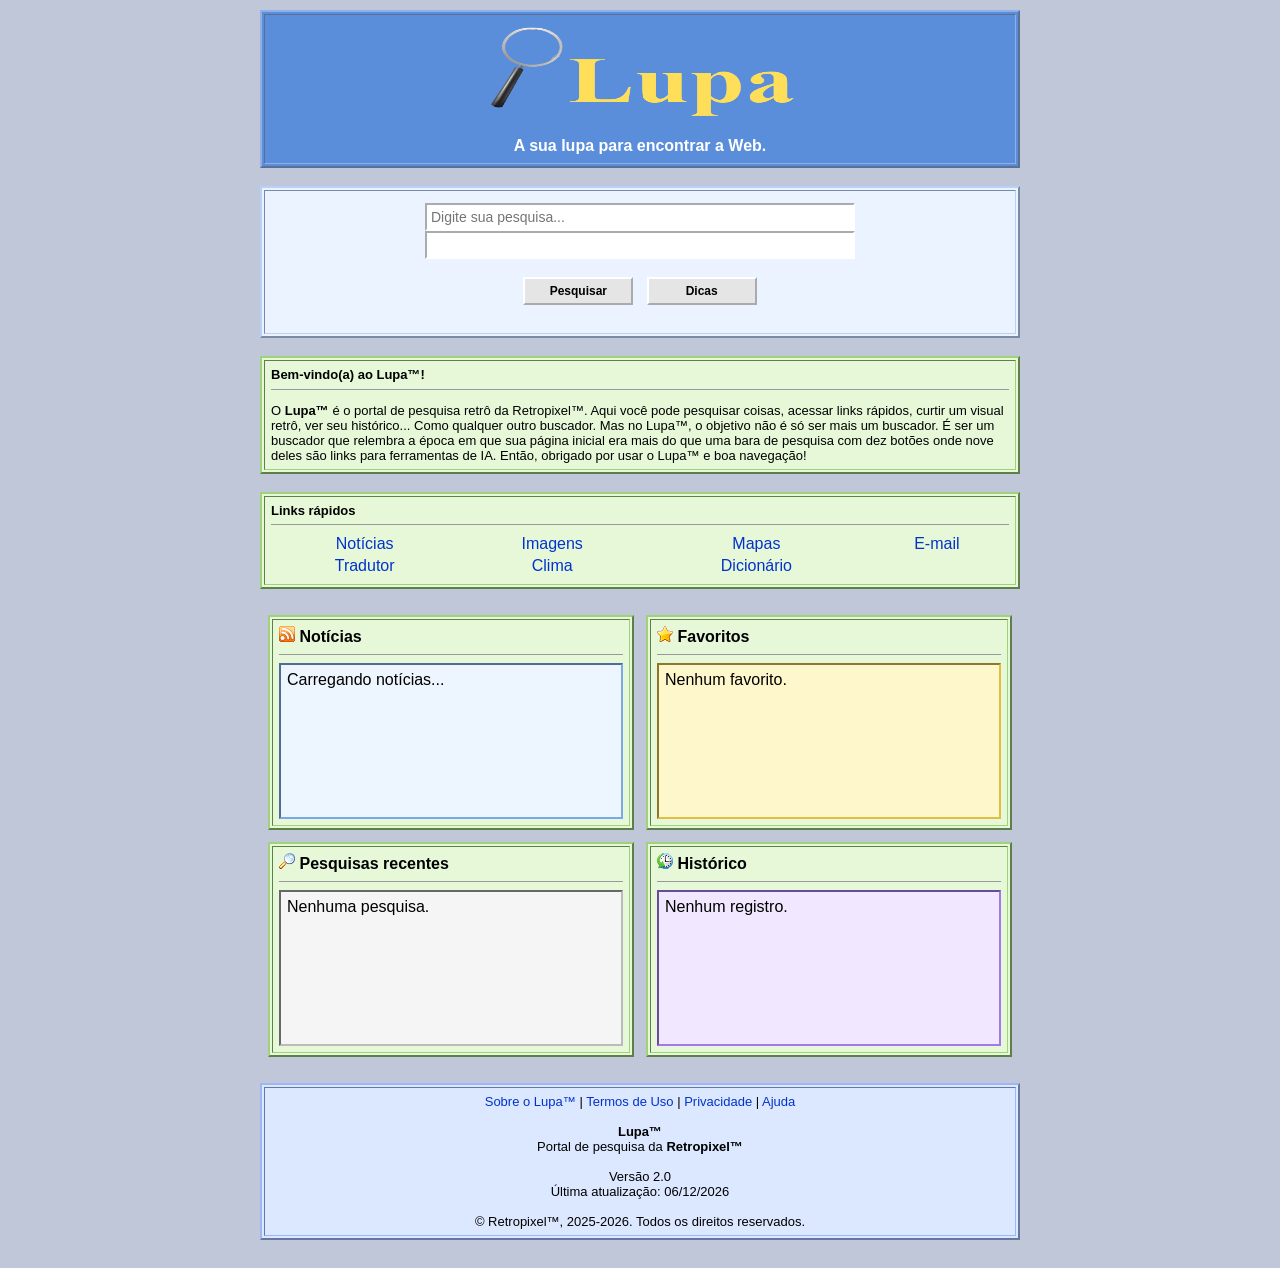
==== index.html @ 2bd79e19 "Edit search button" ====
<!DOCTYPE HTML PUBLIC "-//W3C//DTD HTML 4.01 Transitional//EN">
<html lang="pt-BR">

<head>

<meta http-equiv="Content-Type" content="text/html; charset=UTF-8">

<title>Lupa™</title>

<meta name="description" content="Lupa™ - Portal de pesquisa da Retropixel™">
<meta name="keywords" content="lupa, pesquisa, buscador, internet, portal, retropixel, web, retro">
<meta name="author" content="Retropixel™">

<link rel="icon" href="assets/icon.png">

<link rel="stylesheet" href="style.css">

<script src="script.js"></script>

</head>

<body id="body">

<center>

<!-- Tabela principal -->

<table width="760" cellpadding="0" cellspacing="0" border="0">

<tr>

<td>

<!-- Cabeçalho -->

<table width="100%" cellpadding="8" cellspacing="2" border="1" class="header">

<tr>

<td align="center">

<img src="assets/logo.png"
     alt="Lupa™"
     width="320"
     height="96">

<br><br>

<font face="Verdana, Arial">

<b>A sua lupa para encontrar a Web.</b>

</font>

</td>

</tr>

</table>

<br>

<!-- Pesquisa -->

<table width="100%" cellpadding="12" cellspacing="2" border="1" class="searchbox">

<tr>

<td align="center">

<form id="searchForm">

<input type="text" id="query" size="55" maxlength="255" autocomplete="off" placeholder="Digite sua pesquisa...">

<input
type="text"
id="query"
size="55"
maxlength="255"
autocomplete="off">

<br><br>

<input
type="submit"
value="Pesquisar">

&nbsp;

<input
type="button"
value="Dicas"
onclick="showTips()">

</form>

</td>

</tr>

</table>

<br>

<!-- Boas-vindas -->

<table width="100%" cellpadding="6" cellspacing="2" border="1" class="section">

<tr>
<td>

<font face="Verdana, Arial" size="2">

<b>Bem-vindo(a) ao Lupa™!</b>

<hr>

<p>O <b>Lupa™</b> é o portal de pesquisa retrô da Retropixel™. Aqui você pode pesquisar coisas, acessar links rápidos,
curtir um visual retrô, ver seu histórico... Como qualquer outro buscador. Mas no Lupa™, o objetivo não é só ser mais
um buscador. É ser um buscador que relembra a época em que sua página inicial era mais do que uma bara de pesquisa com dez
botões onde nove deles são links para ferramentas de IA. Então, obrigado por usar o Lupa™ e boa navegação!</p>

</font>

</td>
</tr>

</table>

<br>

<!-- Links rápidos -->

<table width="100%" cellpadding="6" cellspacing="2" border="1" class="section">

<tr>
<td>

<font face="Verdana, Arial" size="2">

<b>Links rápidos</b>

<hr>

<table width="100%" border="0">

<tr align="center">

<td><a href="https://retropixelbrasil.github.io/Pulse">Notícias</a></td>

<td><a href="https://images.google.com" onclick="openImages(); return false;">Imagens</a></td>

<td><a href="https://www.google.com/maps" onclick="openMaps(); return false;">Mapas</a></td>

<td><a href="https://mail.google.com" onclick="openMail(); return false;">E-mail</a></td>

</tr>

<tr align="center">

<td><a href="https://translate.google.com" onclick="openTranslator(); return false;">Tradutor</a></td>

<td><a href="https://weather.com" onclick="openWeather(); return false;">Clima</a></td>

<td><a href="https://www.dicio.com.br" onclick="openDictionary(); return false;">Dicionário</a></td>

</tr>

</table>

</font>

</td>
</tr>

</table>

<br>

<!-- Conteúdo -->

<table width="100%" cellpadding="4" cellspacing="4" border="0">

<tr valign="top">

<!-- Notícias -->

<td width="50%">

<table width="100%" border="1" cellpadding="6" cellspacing="2" class="section">

<tr>

<td>

<font face="Verdana, Arial">

<img src="assets/Blog.png" alt="Ícone de Notícias" width="16" height="16">

<b>Notícias</b>

<hr>

<div id="news">

Carregando notícias...

</div>

</font>

</td>

</tr>

</table>

</td>

<!-- Favoritos -->

<td width="50%">

<table width="100%" border="1" cellpadding="6" cellspacing="2" class="section">

<tr>

<td>

<font face="Verdana, Arial">

<img src="assets/Favourites.png" alt="Ícone dos favoritos" width="16" height="16">

<b>Favoritos</b>

<hr>

<div id="favorites">

Nenhum favorito.

</div>

</font>

</td>

</tr>

</table>

</td>

</tr>

<tr valign="top">

<!-- Pesquisas recentes -->

<td>

<table width="100%" border="1" cellpadding="6" cellspacing="2" class="section">

<tr>

<td>

<font face="Verdana, Arial">

<img src="assets/View.png" alt="Ícone das pesquisas recentes" width="16" height="16">

<b>Pesquisas recentes</b>

<hr>

<div id="recentSearches">

Nenhuma pesquisa.

</div>

</font>

</td>

</tr>

</table>

</td>

<!-- Histórico -->

<td>

<table width="100%" border="1" cellpadding="6" cellspacing="2" class="section">

<tr>

<td>

<font face="Verdana, Arial">

<img src="assets/History.png" alt="Ícone do histórico" width="16" height="16">

<b>Histórico</b>

<hr>

<div id="history">

Nenhum registro.

</div>

</font>

</td>

</tr>

</table>

</td>

</tr>

</table>

<br>

<!-- Rodapé -->

<table width="100%" cellpadding="6" cellspacing="2" border="1" class="footer">

<tr>

<td align="center">

<font face="Verdana, Arial" size="2">

<a href="about.html" onclick="showAbout(); return false;">Sobre o Lupa™</a>

|

<a href="tos.html" onclick="showTerms(); return false;">Termos de Uso</a>

|

<a href="privacy.html" onclick="showPrivacy(); return false;">Privacidade</a>

|

<a href="help.html" onclick="showHelp(); return false;">Ajuda</a>

<br><br>

<b>Lupa™</b><br>

Portal de pesquisa da <b>Retropixel™</b>

<br><br>

Versão
<span id="version">2.0</span>

<br>

Última atualização:
<span id="lastUpdate">--/--/----</span>

<br><br>

© Retropixel™, 2025-2026. Todos os direitos reservados.

</font>

</td>

</tr>

</table>

<br>

</td>

</tr>

</table>

</center>

<noscript>

<center>

<table border="1" cellpadding="8" cellspacing="2" width="600" class="section">

<tr>

<td align="center">

<font face="Verdana, Arial" color="#CC0000">

<b>JavaScript está desativado.</b>

<br><br>

Algumas funções do Lupa™ (como pesquisas recentes, histórico,
favoritos e configurações) não estarão disponíveis.

</font>

</td>

</tr>

</table>

</center>

</noscript>

</body>

</html>
---- style.css ----
/* Lupa™ - Retropixel™ */

body{
    margin:0;
    padding:10px;
    background:#BFC7D8;
    color:#000;
    font:13px Verdana,Arial,Tahoma,"Times New Roman",serif;
}

a{
    color:#0033CC;
    text-decoration:none;
}

a:hover{
    text-decoration:underline;
    color:#CC0000;
}

table{
    border-collapse:separate;
}

.header{
    background:#5A8EDB;
    color:#FFF;
    border:2px outset #8FAFE8;
}

.searchbox{
    background:#EAF3FF;
    border:2px outset #B7D1F8;
}

/* Links rápidos */

.section{
    background:#E7F8D9;
    border:2px outset #9FD37A;
}

/* Notícias */

#news{
    background:#EDF5FF;
    border:2px inset #7AA9E8;
    padding:6px;
    min-height:140px;
}

/* Favoritos */

#favorites{
    background:#FFF7CC;
    border:2px inset #E2BE43;
    padding:6px;
    min-height:140px;
}

/* Pesquisas recentes */

#recentSearches{
    background:#F5F5F5;
    border:2px inset #BBBBBB;
    padding:6px;
    min-height:140px;
}

/* Histórico */

#history{
    background:#F1E8FF;
    border:2px inset #A07AE8;
    padding:6px;
    min-height:140px;
}

.footer{
    background:#DCE8FF;
    border:2px outset #9CB7F5;
    text-align:center;
}

input[type=text]{
    width:430px;
    padding:4px;
    border:2px inset #FFF;
    font:14px Verdana,Arial;
}

input[type=submit],
input[type=button]{
    width:110px;
    height:28px;
    background:#E5E5E5;
    border:2px outset #FFF;
    font:bold 12px Verdana,Arial;
    cursor:pointer;
}

input[type=submit]:active,
input[type=button]:active{
    border:2px inset #999;
}

hr{
    border:0;
    border-top:1px solid #999;
}

img{
    border:0;
}

.hidden{
    display:none;
}
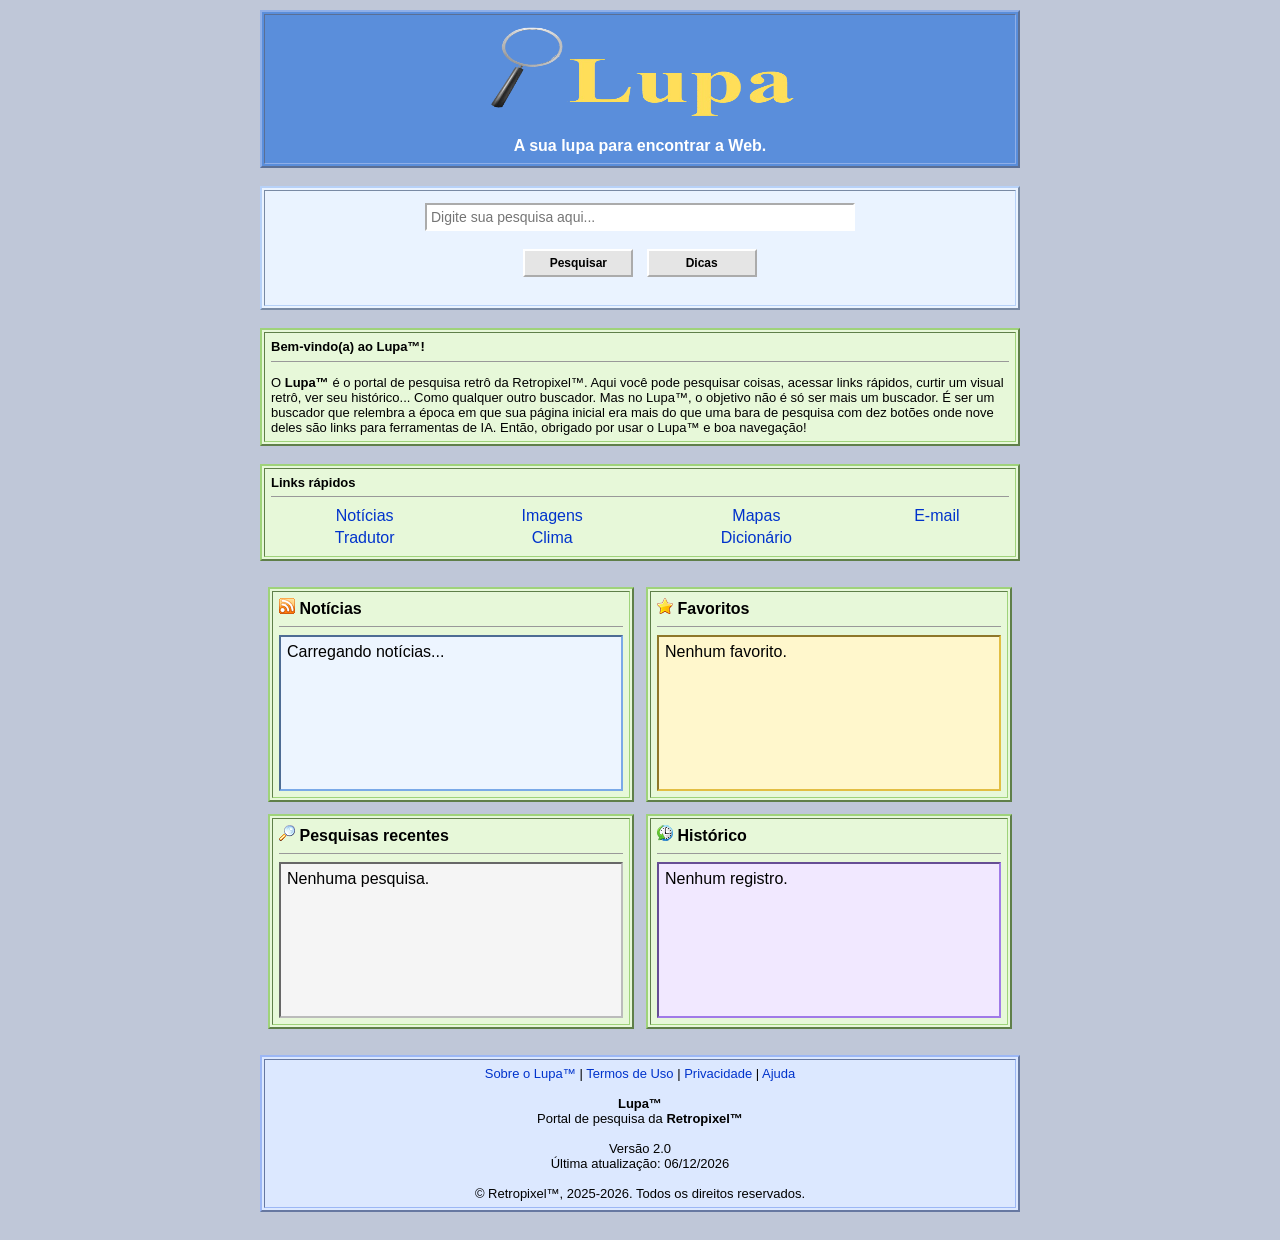
==== commit 87aff572: "Update search input" ====
--- a/index.html
+++ b/index.html
@@ -70,14 +70,13 @@
 
 <form id="searchForm">
 
-<input type="text" id="query" size="55" maxlength="255" autocomplete="off" placeholder="Digite sua pesquisa...">
-
 <input
 type="text"
+placeholder="Digite sua pesquisa aqui..."
 id="query"
 size="55"
 maxlength="255"
-autocomplete="off">
+autocomplete="on">
 
 <br><br>
 
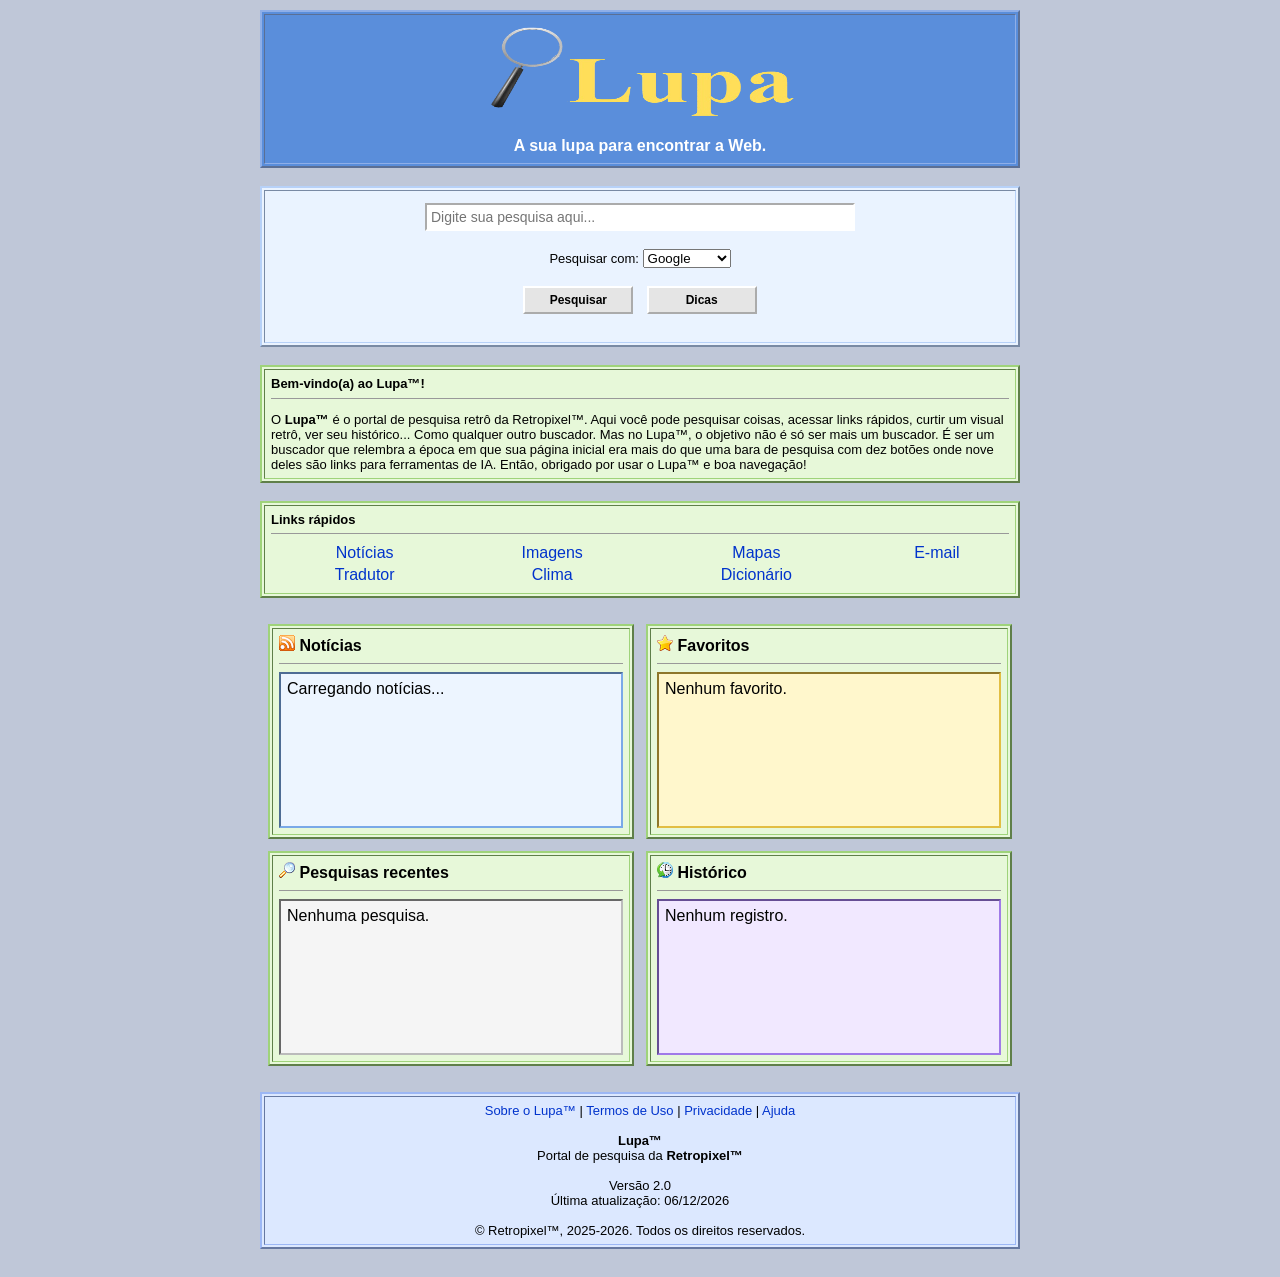
==== commit 28ea1876: "Enhance search form with provider selection Added a search provider selection to the search form." ====
--- a/index.html
+++ b/index.html
@@ -1,3 +1,4 @@
+
 <!DOCTYPE HTML PUBLIC "-//W3C//DTD HTML 4.01 Transitional//EN">
 <html lang="pt-BR">
 
@@ -80,6 +81,22 @@
 
 <br><br>
 
+<font face="Verdana, Arial" size="2">
+
+Pesquisar com:
+
+<select id="searchProvider" name="searchProvider">
+
+<option value="google">Google</option>
+
+<option value="lupa">Lupa Index</option>
+
+</select>
+
+</font>
+
+<br><br>
+
 <input
 type="submit"
 value="Pesquisar">
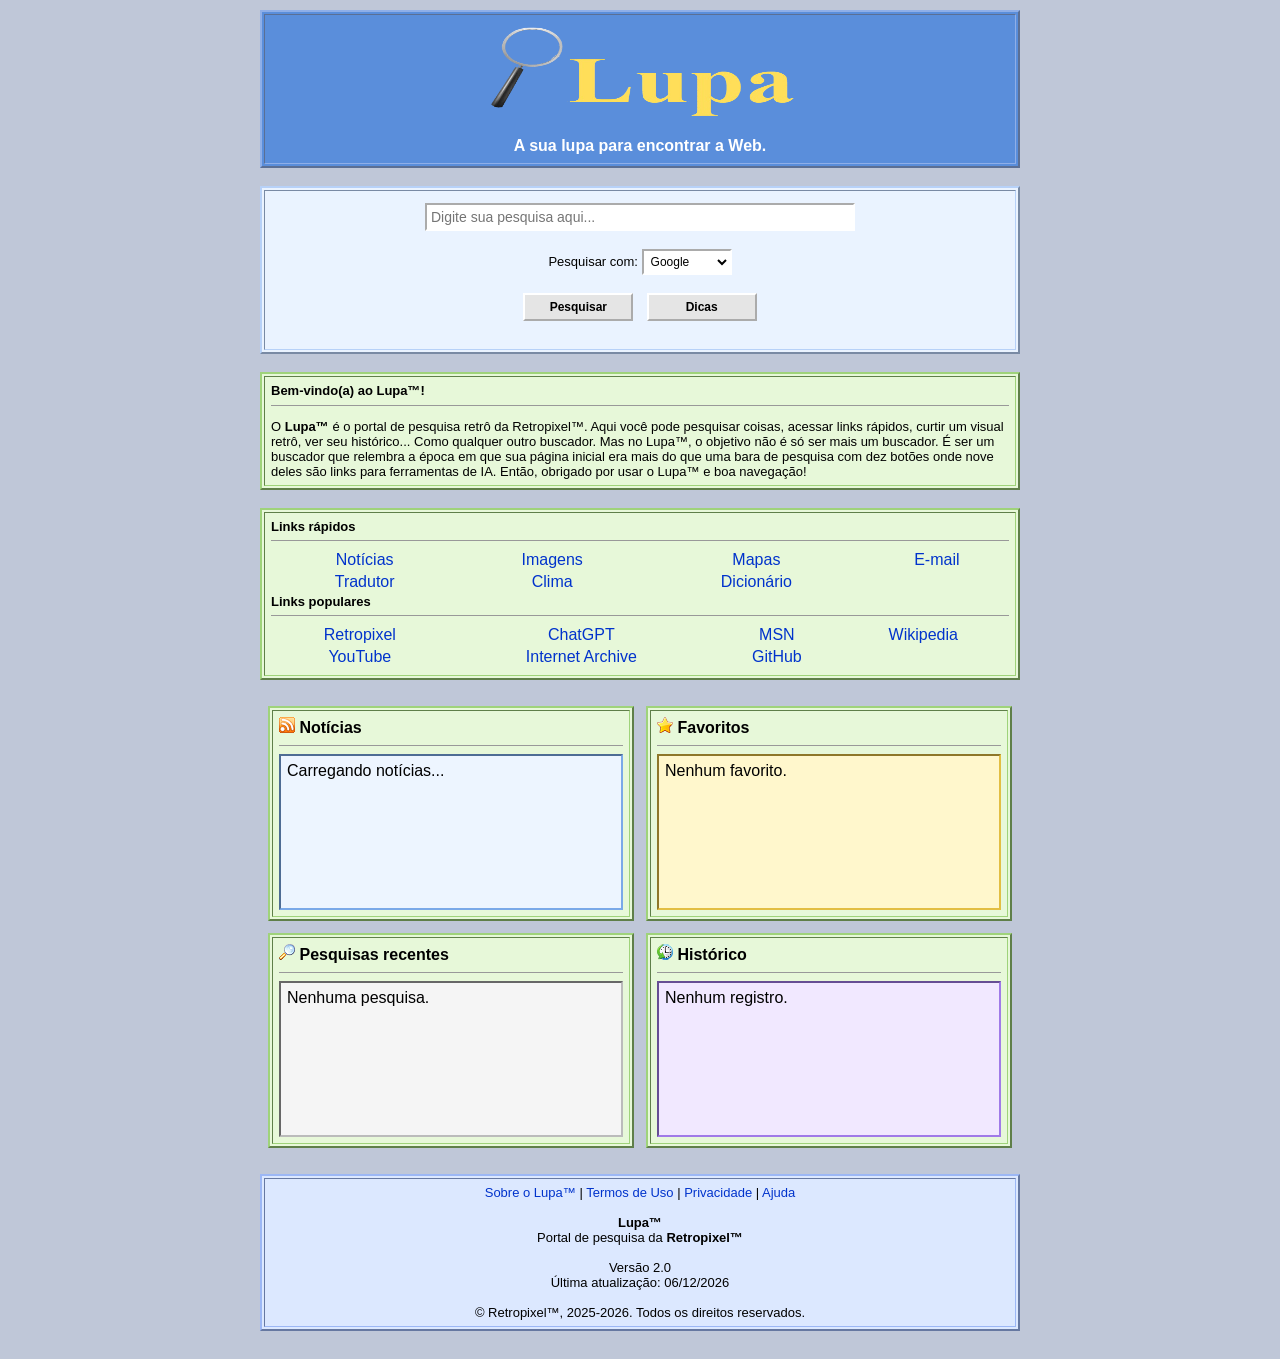
==== commit f7f0255d: "Update index.html with new content and links" ====
--- a/index.html
+++ b/index.html
@@ -1,4 +1,3 @@
-
 <!DOCTYPE HTML PUBLIC "-//W3C//DTD HTML 4.01 Transitional//EN">
 <html lang="pt-BR">
 
@@ -184,6 +183,36 @@
 
 </table>
 
+<b>Links populares</b>
+
+<hr>
+
+<table width="100%" border="0">
+
+<tr align="center">
+
+<td><a href="http://www.retropixel.com.br">Retropixel</a></td>
+
+<td><a href="https://www.chatgpt.com" onclick="openImages(); return false;">ChatGPT</a></td>
+
+<td><a href="https://www.msn.com" onclick="openMaps(); return false;">MSN</a></td>
+
+<td><a href="https://www.wikipedia.com" onclick="openMail(); return false;">Wikipedia</a></td>
+
+</tr>
+
+<tr align="center">
+
+<td><a href="https://www.youtube.com" onclick="openTranslator(); return false;">YouTube</a></td>
+
+<td><a href="https://archive.org" onclick="openWeather(); return false;">Internet Archive</a></td>
+
+<td><a href="https://www.github.com" onclick="openDictionary(); return false;">GitHub</a></td>
+
+</tr>
+
+</table>
+
 </font>
 
 </td>
--- a/style.css
+++ b/style.css
@@ -1,118 +1,250 @@
-/* Lupa™ - Retropixel™ */
-
-body{
-    margin:0;
-    padding:10px;
-    background:#BFC7D8;
-    color:#000;
-    font:13px Verdana,Arial,Tahoma,"Times New Roman",serif;
-}
-
-a{
-    color:#0033CC;
-    text-decoration:none;
-}
-
-a:hover{
-    text-decoration:underline;
-    color:#CC0000;
-}
-
-table{
-    border-collapse:separate;
-}
-
-.header{
-    background:#5A8EDB;
-    color:#FFF;
-    border:2px outset #8FAFE8;
-}
-
-.searchbox{
-    background:#EAF3FF;
-    border:2px outset #B7D1F8;
-}
-
-/* Links rápidos */
-
-.section{
-    background:#E7F8D9;
-    border:2px outset #9FD37A;
-}
-
-/* Notícias */
-
-#news{
-    background:#EDF5FF;
-    border:2px inset #7AA9E8;
-    padding:6px;
-    min-height:140px;
-}
-
-/* Favoritos */
-
-#favorites{
-    background:#FFF7CC;
-    border:2px inset #E2BE43;
-    padding:6px;
-    min-height:140px;
-}
-
-/* Pesquisas recentes */
-
-#recentSearches{
-    background:#F5F5F5;
-    border:2px inset #BBBBBB;
-    padding:6px;
-    min-height:140px;
-}
-
-/* Histórico */
-
-#history{
-    background:#F1E8FF;
-    border:2px inset #A07AE8;
-    padding:6px;
-    min-height:140px;
-}
-
-.footer{
-    background:#DCE8FF;
-    border:2px outset #9CB7F5;
-    text-align:center;
-}
-
-input[type=text]{
-    width:430px;
-    padding:4px;
-    border:2px inset #FFF;
-    font:14px Verdana,Arial;
+/* ==========================================
+   Lupa™ - Retropixel™
+   Estilo Web 1.0
+========================================== */
+
+body {
+    margin: 0;
+    padding: 10px;
+    background: #BFC7D8;
+    color: #000;
+    font: 13px Verdana, Arial, Tahoma, "Times New Roman", serif;
+}
+
+a {
+    color: #0033CC;
+    text-decoration: none;
+}
+
+a:hover {
+    text-decoration: underline;
+    color: #CC0000;
+}
+
+table {
+    border-collapse: separate;
+}
+
+/* ===========================
+   Cabeçalho
+=========================== */
+
+.header {
+    background: #5A8EDB;
+    color: #FFF;
+    border: 2px outset #8FAFE8;
+}
+
+/* ===========================
+   Caixa de pesquisa
+=========================== */
+
+.searchbox {
+    background: #EAF3FF;
+    border: 2px outset #B7D1F8;
+}
+
+/* ===========================
+   Seções
+=========================== */
+
+.section {
+    background: #E7F8D9;
+    border: 2px outset #9FD37A;
+}
+
+/* ===========================
+   Notícias
+=========================== */
+
+#news {
+    background: #EDF5FF;
+    border: 2px inset #7AA9E8;
+    padding: 6px;
+    min-height: 140px;
+}
+
+/* ===========================
+   Favoritos
+=========================== */
+
+#favorites {
+    background: #FFF7CC;
+    border: 2px inset #E2BE43;
+    padding: 6px;
+    min-height: 140px;
+}
+
+/* ===========================
+   Pesquisas recentes
+=========================== */
+
+#recentSearches {
+    background: #F5F5F5;
+    border: 2px inset #BBBBBB;
+    padding: 6px;
+    min-height: 140px;
+}
+
+/* ===========================
+   Histórico
+=========================== */
+
+#history {
+    background: #F1E8FF;
+    border: 2px inset #A07AE8;
+    padding: 6px;
+    min-height: 140px;
+}
+
+/* ===========================
+   Rodapé
+=========================== */
+
+.footer {
+    background: #DCE8FF;
+    border: 2px outset #9CB7F5;
+    text-align: center;
+}
+
+/* ===========================
+   Campos de formulário
+=========================== */
+
+input[type=text] {
+    width: 430px;
+    padding: 4px;
+    border: 2px inset #FFF;
+    font: 14px Verdana, Arial;
+}
+
+select {
+    padding: 3px;
+    border: 2px inset #FFF;
+    background: #FFF;
+    font: 12px Verdana, Arial;
 }
 
 input[type=submit],
-input[type=button]{
-    width:110px;
-    height:28px;
-    background:#E5E5E5;
-    border:2px outset #FFF;
-    font:bold 12px Verdana,Arial;
-    cursor:pointer;
+input[type=button] {
+    width: 110px;
+    height: 28px;
+    background: #E5E5E5;
+    border: 2px outset #FFF;
+    font: bold 12px Verdana, Arial;
+    cursor: pointer;
 }
 
 input[type=submit]:active,
-input[type=button]:active{
-    border:2px inset #999;
-}
-
-hr{
-    border:0;
-    border-top:1px solid #999;
-}
-
-img{
-    border:0;
-}
-
-.hidden{
-    display:none;
-}+input[type=button]:active {
+    border: 2px inset #999;
+}
+
+/* ==========================================
+   LUPA INDEX - RESULTADOS
+========================================== */
+
+/* Contador de resultados */
+
+.index-count {
+    background: #DCEBFF;
+    border: 1px solid #8CB5E8;
+    color: #174A83;
+    width: 100%;
+}
+
+.index-count td {
+    padding: 5px 8px;
+}
+
+/* Formulário do cabeçalho de resultados */
+
+#resultsSearchForm {
+    margin: 0;
+    padding: 0;
+    text-align: left;
+}
+
+#resultsSearchForm input[type=text] {
+    width: 350px;
+}
+
+/* Lista de resultados */
+
+.search-result {
+    margin: 0 0 22px 0;
+    padding: 0;
+    font-family: Verdana, Arial, sans-serif;
+}
+
+/* Link completo do resultado */
+
+.search-result a {
+    color: inherit;
+    text-decoration: none;
+}
+
+/* Título */
+
+.result-title {
+    color: #0033CC;
+    font-size: 16px;
+    font-weight: bold;
+    text-decoration: none;
+}
+
+.result-title:hover {
+    color: #CC0000;
+    text-decoration: underline;
+}
+
+/* Descrição */
+
+.result-description {
+    color: #666666;
+    font-size: 12px;
+    line-height: 1.5;
+    text-decoration: none;
+}
+
+/* Endereço */
+
+.result-url {
+    color: #008000;
+    font-size: 12px;
+    text-decoration: none;
+}
+
+/* Evita efeitos de hover na descrição e URL */
+
+.search-result a:hover .result-description,
+.search-result a:hover .result-url {
+    color: inherit;
+    text-decoration: none;
+}
+
+/* Mensagens */
+
+.no-results {
+    color: #555555;
+    font-family: Verdana, Arial, sans-serif;
+    font-size: 13px;
+    padding: 10px 0;
+}
+
+/* ===========================
+   Elementos gerais
+=========================== */
+
+hr {
+    border: 0;
+    border-top: 1px solid #999;
+}
+
+img {
+    border: 0;
+}
+
+.hidden {
+    display: none;
+}
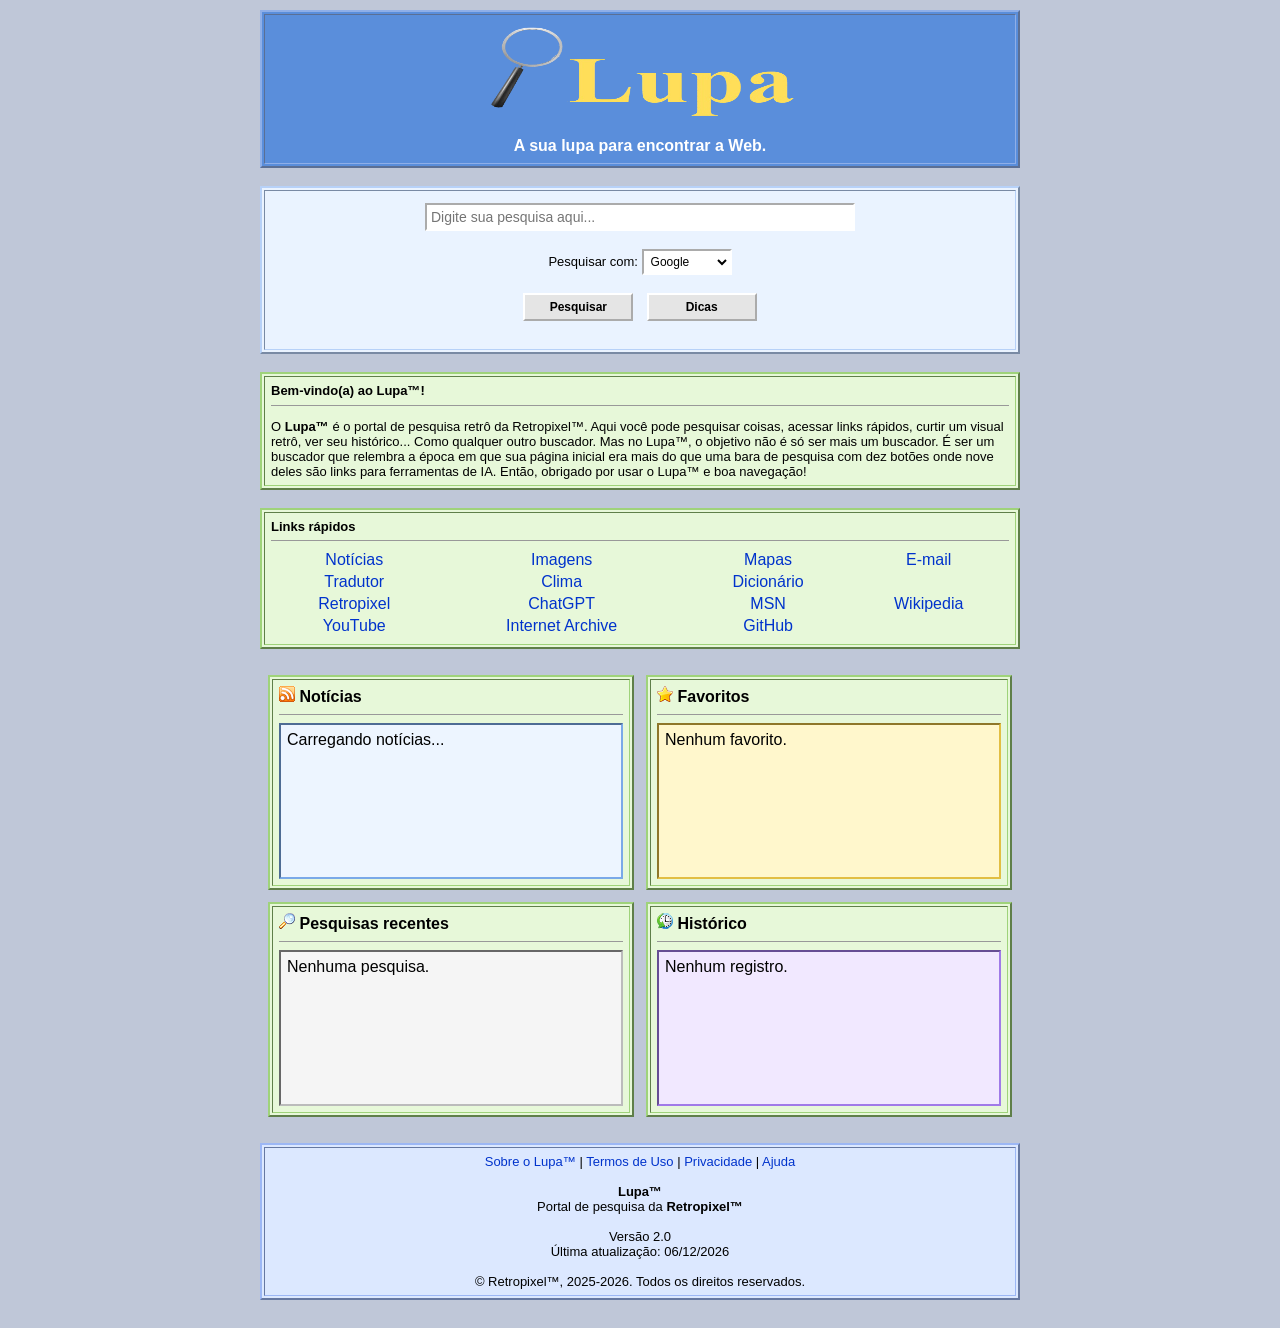
==== commit 50d6d014: "Fix HTML encoding issues in index.html" ====
--- a/index.html
+++ b/index.html
@@ -181,14 +181,6 @@
 
 </tr>
 
-</table>
-
-<b>Links populares</b>
-
-<hr>
-
-<table width="100%" border="0">
-
 <tr align="center">
 
 <td><a href="http://www.retropixel.com.br">Retropixel</a></td>
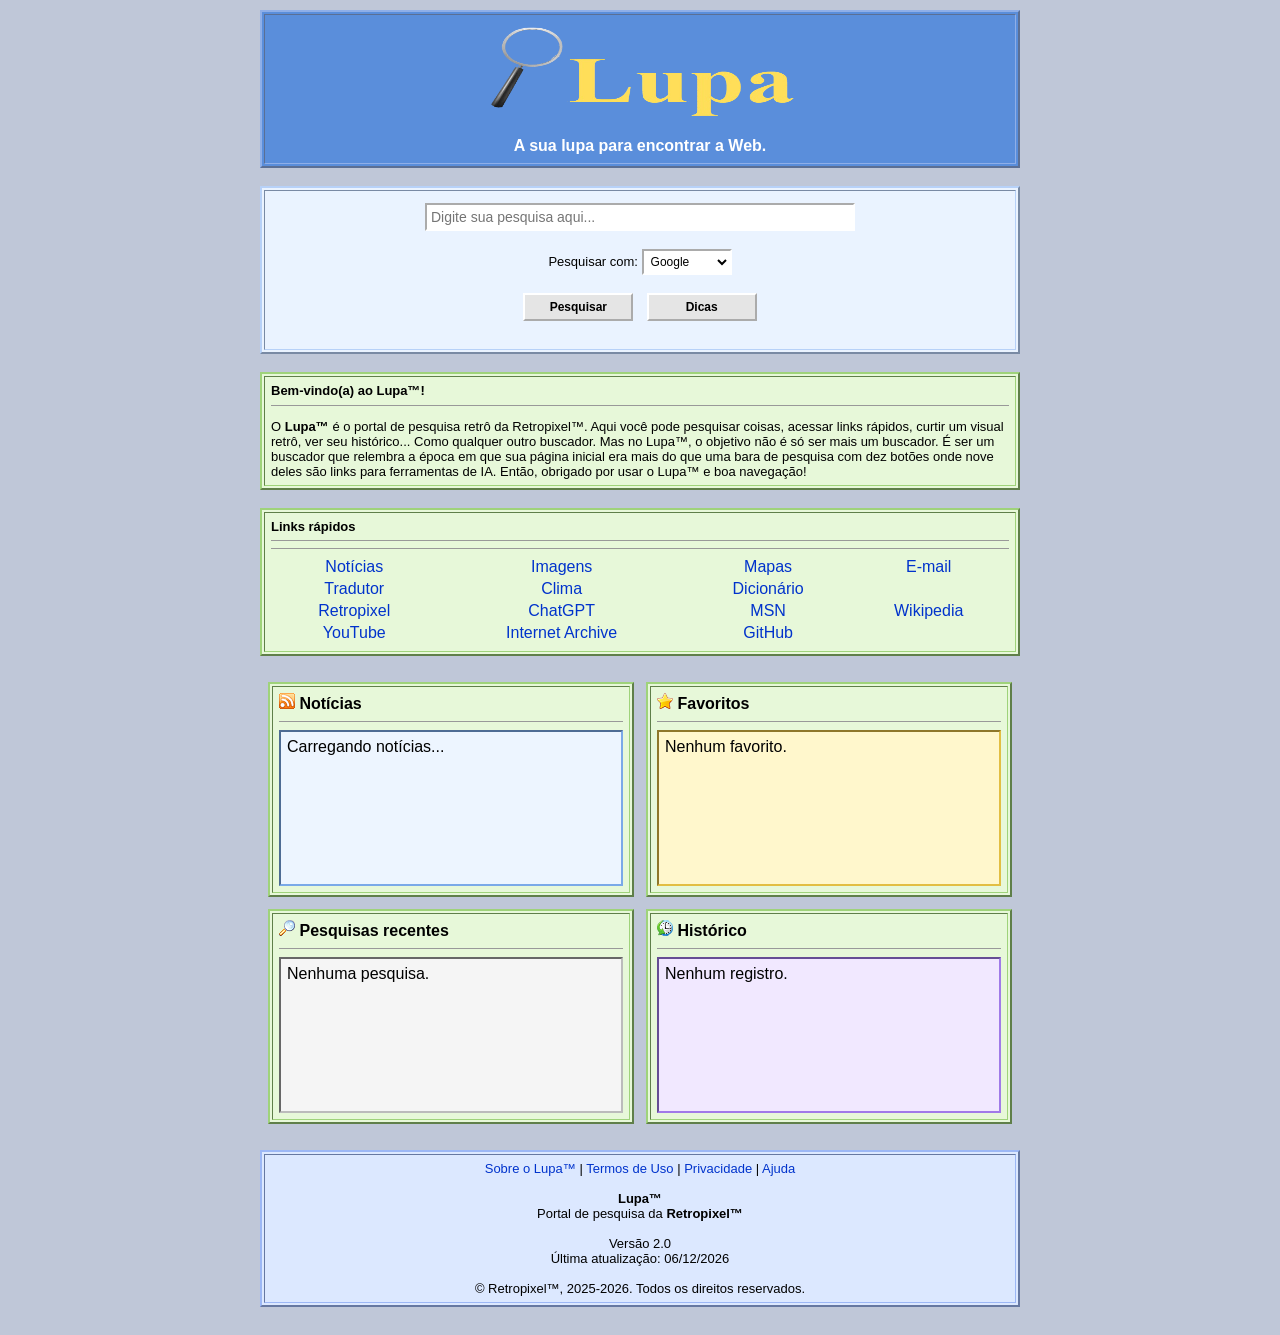
==== commit 421eb038: "Add <hr> between quick links" ====
--- a/index.html
+++ b/index.html
@@ -181,6 +181,8 @@
 
 </tr>
 
+<hr>
+
 <tr align="center">
 
 <td><a href="http://www.retropixel.com.br">Retropixel</a></td>
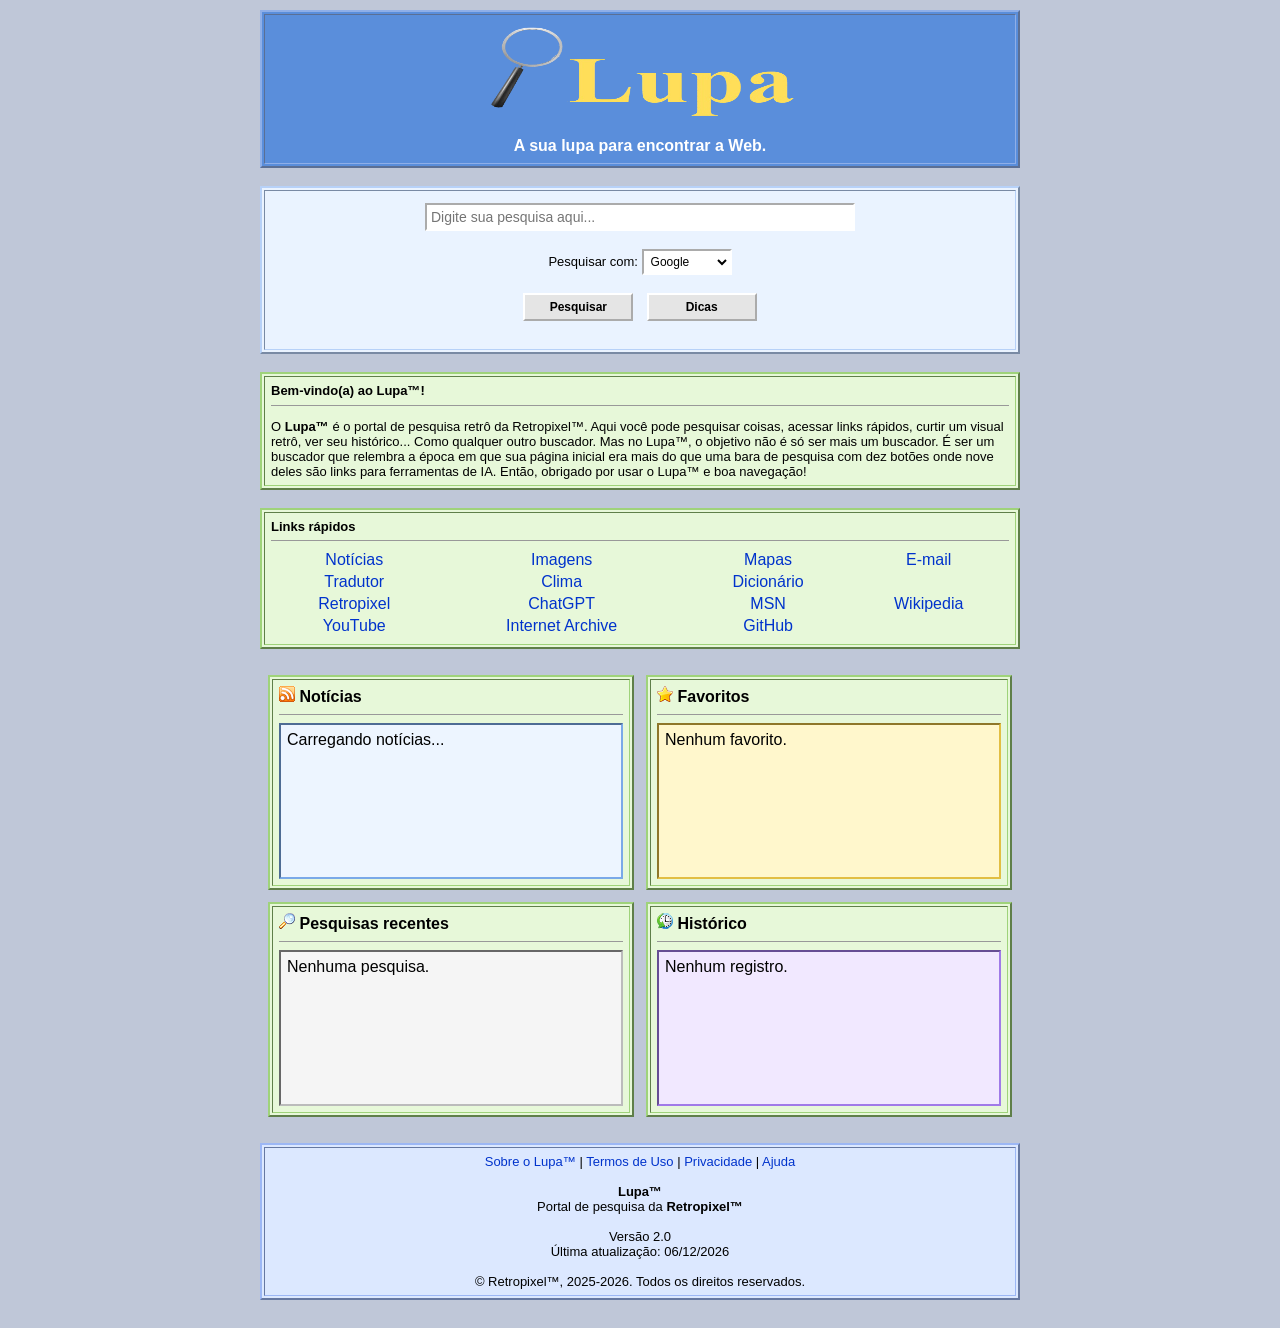
==== commit 80742f32: "Restore index.html to previous version" ====
--- a/index.html
+++ b/index.html
@@ -181,8 +181,6 @@
 
 </tr>
 
-<hr>
-
 <tr align="center">
 
 <td><a href="http://www.retropixel.com.br">Retropixel</a></td>
